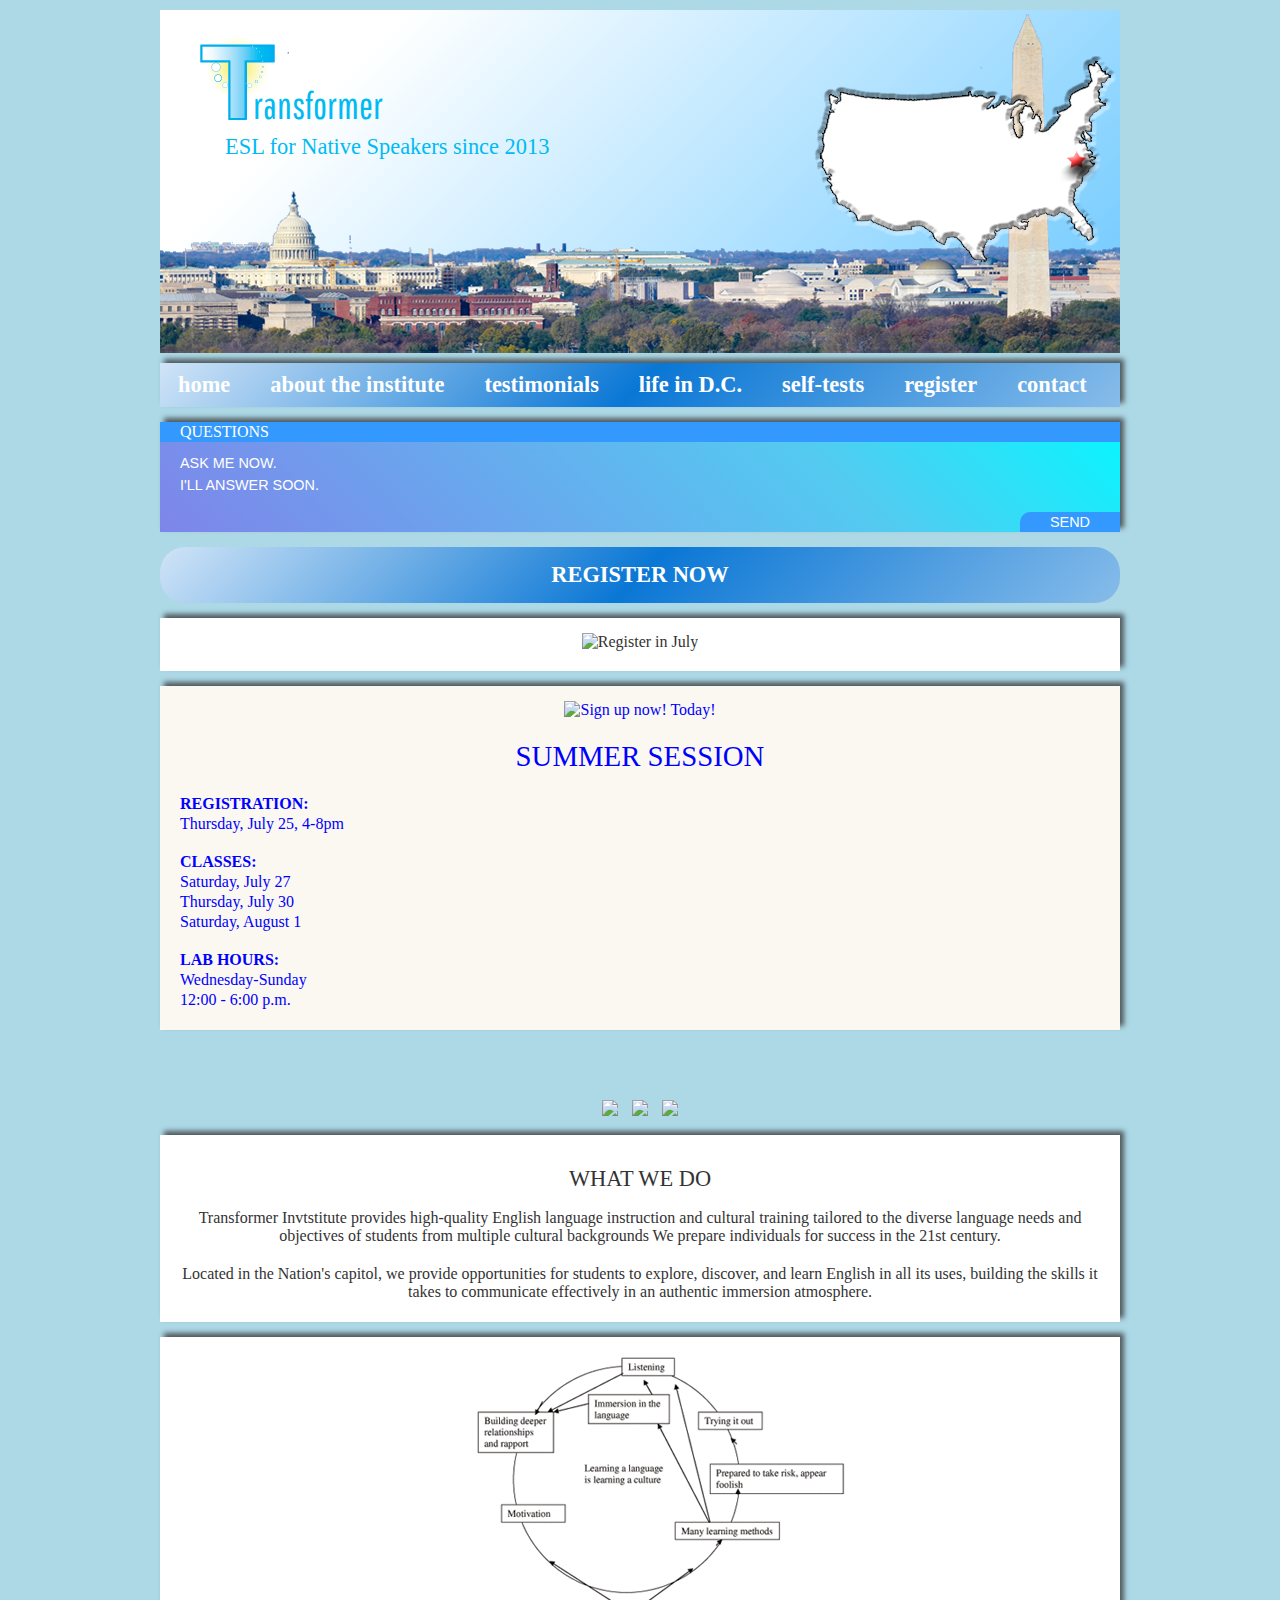
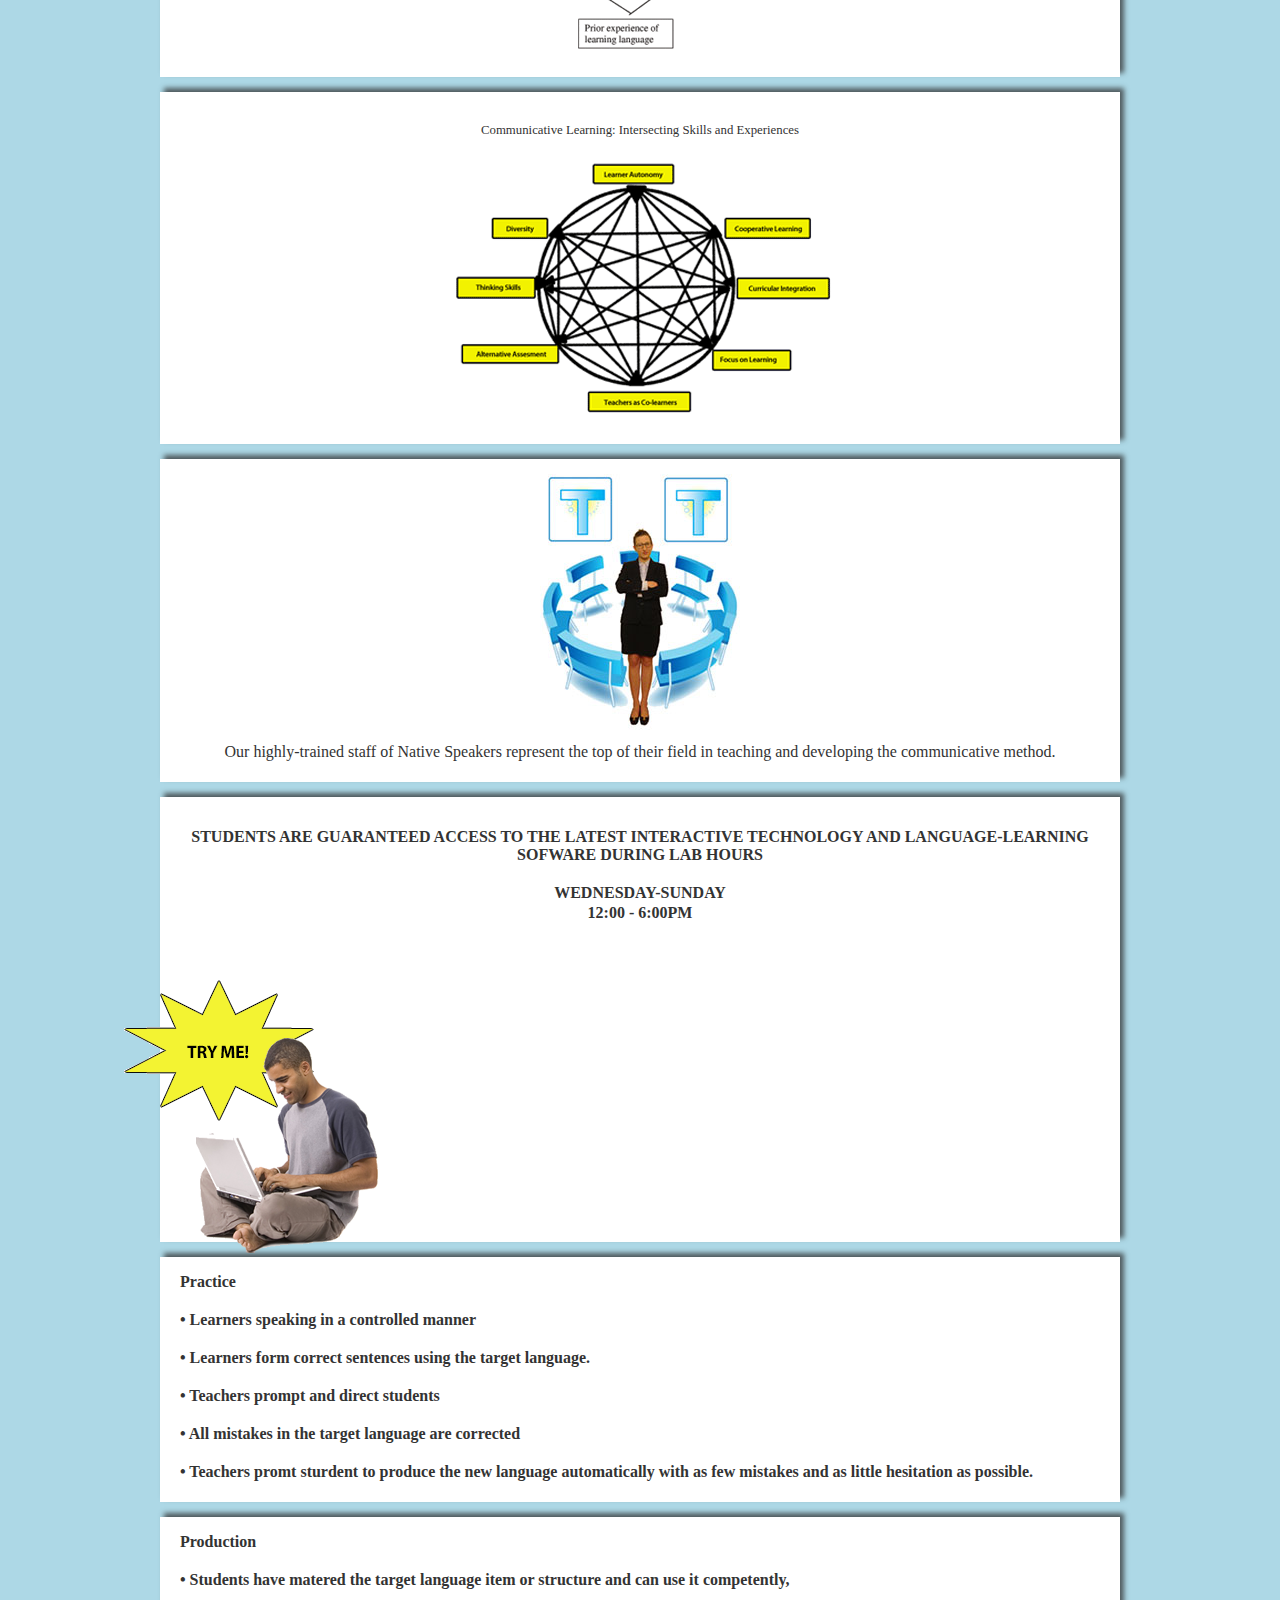
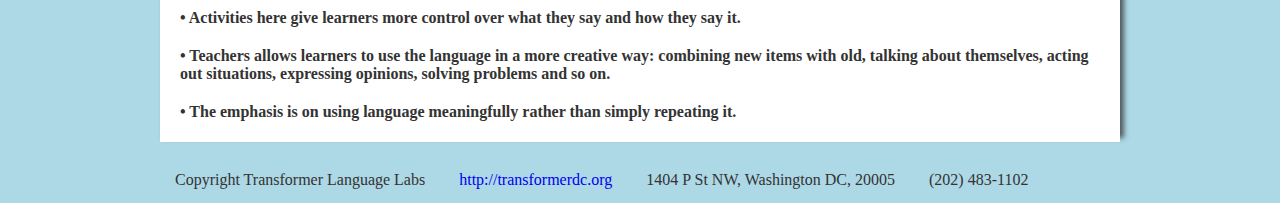
==== about.html @ 7935c8c2 "Merge branch 'master' of github.com:albertogaitan/esl4natives Catching up after a few days off proje" ====
<!DOCTYPE html>
<html>
<head>
    <title>ESL for Native Speakers - a Transformer Gallery Project</title>
    <link href='http://fonts.googleapis.com/css?family=Pathway+Gothic+One' rel='stylesheet' type='text/css'>
    <link type="text/css" rel="stylesheet" href="lib/bootstrap/css/bootstrap.min.css" />
    <link type="text/css" rel="stylesheet" href="css/learnenglish.css" />


    <script type="text/javascript" src="https://ajax.googleapis.com/ajax/libs/jquery/1.10.1/jquery.min.js"></script>
</head>

<body>
    <div class="educational-block container">

        <a href="/index.html">
            <div class="banner sky">
                <div class="banner dc"></div>
                <div class="title">
                    <h1><span class="logo-t"></span>ransformer</h1>
                    <h3>ESL for Native Speakers since 2013</h3>
                </div>
            </div>
        </a>

        <div class="nav-bar">
            <ul>
                <li><a href="/index.html">home</li></a>
                <li><a href="/about.html">about the institute</li></a>
                <li><a href="/testimonials.html">testimonials</li></a>
                <li><a href="/life.html">life in D.C.</li></a>
                <li><a href="/selftest.html">self-tests</li></a>
                <li><a href="/register.html">register</li></a>
                <li><a href="/contact.html">contact</li></a>
            </ul>
        </div>


        <div class="main-content row">

            <div class="left span3">

                <div class="box blue-box yelling questions">
                    <h4 class="callout">Questions</h4>
                    <span class="teacher-small fake-right"></span>
                    <p>Ask me now.</p>
                    <p>I'll answer soon.</p>
                    <a class="bottom-right">Send</a>
                </div>

                <a href="/register.html" class="yelling btn large-btn">Register Now</a>

                <div id="calendar" class="box center-text">
                    <img src="img/calendar_210x148.png" alt="Register in July" />
                </div>

                <div class="box blue-text tan">
                    <div class="center-text">
                        <img src="img/registration_logo_75x75.png" alt="Sign up now! Today!" />
                    </div>
                    <h2 class="yelling center-text">Summer Session</h2>
                    <p class="yelling"><strong>Registration:</strong></p>
                    <p>Thursday, July 25, 4-8pm</p>
                    <br />
                    <p class="yelling"><strong>Classes:</strong></p>
                    <p>Saturday, July 27</p>
                    <p>Thursday, July 30</p>
                    <p>Saturday, August 1</p>
                    <br />
                    <p class="yelling"><strong>Lab Hours:</strong></p>
                    <p>Wednesday-Sunday</p>
                    <p>12:00 - 6:00 p.m.</p>
                </div><!-- end schedule -->

                <div class="social-row center-text">
                    <a href="https://twitter.com/transformeresl"><img src="img/twitter_60x60.png"></a>
                    <a href="https://www.facebook.com/TransformerInstitute"><img src="img/facebook_60x60.png"></a>
                    <a href="http://instagram.com/transformeresl"><img src="img/instagram_60x60.png"></a>
                </div>

            </div><!-- end left -->

            <div class="span6 center">
                <div class="box center-text">
                    <h3 class="yelling">WHAT WE DO</h3>
                    <p>Transformer Invtstitute provides high-quality English language instruction and cultural training tailored to the diverse language needs and objectives of students from multiple cultural backgrounds We prepare individuals for success in the 21st century.</p>
                    <br />
                    <p>Located in the Nation&#39;s capitol, we provide opportunities for students to explore, discover, and learn English in all its uses, building the skills it takes to communicate effectively in an authentic immersion atmosphere.</p>
                </div><!-- end what we do -->

                <div class="box center-text">
                    <img src="/img/about_flowchart_428x301.gif" width="428px" height="301px"/>
                </div>

                <div class="box center-text">
                    <h3 class="small-text">Communicative Learning: Intersecting Skills and Experiences</h3>
                    <img src="/img/about_circle_of_life_425x266.gif" width="425px" height="266px"/>
                </div>

            </div><!-- end center span6 -->

            <div class="span3 right">

                <div class="box center-text">
                    <img src="/img/about_teacher_200_264.jpg" height="264px" width="200px"/>
                    <p>Our highly-trained staff of Native Speakers represent the top of their field in teaching and developing the communicative method.</p>
                </div><!-- end teacher -->


                <div class="box center-text lab-hours">
                    <p class="yelling"><strong>Students are guaranteed access to the latest interactive technology and language-learning sofware during lab hours</strong></p>
                    <br />
                    <p class="yelling"><strong>wednesday-sunday</strong></p>
                    <p class="yelling"><strong>12:00 - 6:00pm</strong></p>
                    <img class="try-me" src="/img/about_tryme_198x150.gif" width="198px" height="150px" />
                    <img class="student" src="/img/about_student_190x228.png" width="190px" height="228px" />
                </div><!-- end lab hours -->

            </div><!-- end right -->

        </div><!-- end main content -->

        <div class="row bottom-content">

            <div class="span6">
                <div class="box bold-text">
                    <p>Practice</p>
                    <br />
                    <p>&bull; Learners speaking in a controlled manner</p>
                    <br />
                    <p>&bull; Learners form correct sentences using the target language.</p>
                    <br />
                    <p>&bull; Teachers prompt and direct students </p>
                    <br />
                    <p>&bull; All mistakes in the target language are corrected</p>
                    <br />
                    <p>&bull; Teachers promt sturdent to produce the new language automatically with as few mistakes and as little hesitation as possible.</p>
                </div><!-- end practice -->
            </div><!-- end span6 -->

            <div class="span6">
                <div class="box bold-text">
                    <p>Production</p>
                    <br />
                    <p>&bull; Students have matered the  target language item or structure and can use it competently,</p>
                    <br />
                    <p>&bull; Activities here give learners more control over what they say and how they say it. </p>
                    <br />
                    <p>&bull; Teachers allows learners to use the language in a more creative way: combining new items with old, talking about themselves, acting out situations, expressing opinions, solving problems and so on. </p>
                    <br />
                    <p>&bull; The emphasis is on using language meaningfully rather than simply repeating it.</p>
                </div><!-- end production -->
            </div><!-- end span6 -->

        </div><!-- end bottom-content -->

        <div class="row">
            <div class="span12">
                <div class="footer">
                    <ul>
                        <li>Copyright Transformer Language Labs</li>
                        <li><a href="http://transformerdc.org">http://transformerdc.org</a></li>
                        <li>1404 P St NW, Washington DC, 20005</li>
                        <li>(202) 483-1102</li>
                    </ul>
                </div><!--end footer -->
            </div>
        </div>

    </div>
</body>
</html>
---- css/learnenglish.css ----
.thesky {
  background: #ffffff;
  /* Old browsers */

  background: -moz-linear-gradient(-45deg, #ffffff 19%, #6bc8ff 100%);
  /* FF3.6+ */

  background: -webkit-gradient(linear, left top, right bottom, color-stop(19%, #ffffff), color-stop(100%, #6bc8ff));
  /* Chrome,Safari4+ */

  background: -webkit-linear-gradient(-45deg, #ffffff 19%, #6bc8ff 100%);
  /* Chrome10+,Safari5.1+ */

  background: -o-linear-gradient(-45deg, #ffffff 19%, #6bc8ff 100%);
  /* Opera 11.10+ */

  background: -ms-linear-gradient(-45deg, #ffffff 19%, #6bc8ff 100%);
  /* IE10+ */

  background: linear-gradient(135deg, #ffffff 19%, #6bc8ff 100%);
  /* W3C */

  filter: progid:DXImageTransform.Microsoft.gradient(startColorstr='#ffffff', endColorstr='#6bc8ff', GradientType=1);
  /* IE6-9 fallback on horizontal gradient */

}
.theblue {
  background: #d0e4f7;
  /* Old browsers */

  background: -moz-linear-gradient(-45deg, #d0e4f7 0%, #73b1e7 24%, #0a77d5 50%, #539fe1 79%, #87bcea 100%);
  /* FF3.6+ */

  background: -webkit-gradient(linear, left top, right bottom, color-stop(0%, #d0e4f7), color-stop(24%, #73b1e7), color-stop(50%, #0a77d5), color-stop(79%, #539fe1), color-stop(100%, #87bcea));
  /* Chrome,Safari4+ */

  background: -webkit-linear-gradient(-45deg, #d0e4f7 0%, #73b1e7 24%, #0a77d5 50%, #539fe1 79%, #87bcea 100%);
  /* Chrome10+,Safari5.1+ */

  background: -o-linear-gradient(-45deg, #d0e4f7 0%, #73b1e7 24%, #0a77d5 50%, #539fe1 79%, #87bcea 100%);
  /* Opera 11.10+ */

  background: -ms-linear-gradient(-45deg, #d0e4f7 0%, #73b1e7 24%, #0a77d5 50%, #539fe1 79%, #87bcea 100%);
  /* IE10+ */

  background: linear-gradient(135deg, #d0e4f7 0%, #73b1e7 24%, #0a77d5 50%, #539fe1 79%, #87bcea 100%);
  /* W3C */

  filter: progid:DXImageTransform.Microsoft.gradient(startColorstr='#d0e4f7', endColorstr='#87bcea', GradientType=1);
  /* IE6-9 fallback on horizontal gradient */

}
.reverse-sky {
  background: #7e85ea;
  /* Old browsers */

  background: -moz-linear-gradient(45deg, #7e85ea 0%, #53cbf1 69%, #07f6ff 100%);
  /* FF3.6+ */

  background: -webkit-gradient(linear, left bottom, right top, color-stop(0%, #7e85ea), color-stop(69%, #53cbf1), color-stop(100%, #07f6ff));
  /* Chrome,Safari4+ */

  background: -webkit-linear-gradient(45deg, #7e85ea 0%, #53cbf1 69%, #07f6ff 100%);
  /* Chrome10+,Safari5.1+ */

  background: -o-linear-gradient(45deg, #7e85ea 0%, #53cbf1 69%, #07f6ff 100%);
  /* Opera 11.10+ */

  background: -ms-linear-gradient(45deg, #7e85ea 0%, #53cbf1 69%, #07f6ff 100%);
  /* IE10+ */

  background: linear-gradient(45deg, #7e85ea 0%, #53cbf1 69%, #07f6ff 100%);
  /* W3C */

  filter: progid:DXImageTransform.Microsoft.gradient(startColorstr='#7e85ea', endColorstr='#07f6ff', GradientType=1);
  /* IE6-9 fallback on horizontal gradient */

}
.halo {
  background-color: #ffffff;
  border: 1px solid #cccccc;
  -webkit-box-shadow: inset 0 1px 1px rgba(0, 0, 0, 0.075);
  -moz-box-shadow: inset 0 1px 1px rgba(0, 0, 0, 0.075);
  box-shadow: inset 0 1px 1px rgba(0, 0, 0, 0.075);
  -webkit-transition: border linear 0.2s, box-shadow linear 0.2s;
  -moz-transition: border linear 0.2s, box-shadow linear 0.2s;
  -o-transition: border linear 0.2s, box-shadow linear 0.2s;
  transition: border linear 0.2s, box-shadow linear 0.2s;
}
.heavy-box {
  -webkit-box-shadow: 4px -4px 5px rgba(50, 50, 50, 0.75);
  -moz-box-shadow: 4px -4px 5px rgba(50, 50, 50, 0.75);
  box-shadow: 4px -4px 5px rgba(50, 50, 50, 0.75);
}
body {
  font-family: "Times New Roman", Times, serif;
  font-size: 1em;
  background: lightblue;
  color: #333333;
}
h1 {
  font-family: "Pathway Gothic One", sans-serif;
  font-size: 2.3em;
  line-height: 0.1em;
  font-weight: normal;
  margin: 10px 0 0 0;
}
h2 {
  font-size: 1.8em;
  font-weight: lighter;
  margin: 20px 0;
}
h3 {
  font-size: 1.4em;
  font-weight: lighter;
  margin: 15px 0;
}
h4 {
  font-size: 1em;
  font-weight: lighter;
  margin: 10px 0;
}
p {
  margin: 0;
}
.small-text {
  font-size: 0.8em;
}
.bold-text {
  font-weight: 700;
}
.big {
  font-size: 1.3em;
  line-height: 2em;
  font-weight: bold;
}
.arial {
  font-family: Arial, sans-serif;
}
a:link,
a:visited,
a:hover,
a:active {
  text-decoration: none;
}
a,
button,
.clickable {
  cursor: pointer;
}
.underline > a:link,
.underline > a:visited,
.underline > a:hover,
.underline > a:active {
  text-decoration: underline;
}
.btn,
button {
  display: inline-block;
  -webkit-border-radius: 25px;
  -moz-border-radius: 25px;
  border-radius: 25px;
  background: #d0e4f7;
  /* Old browsers */

  background: -moz-linear-gradient(-45deg, #d0e4f7 0%, #73b1e7 24%, #0a77d5 50%, #539fe1 79%, #87bcea 100%);
  /* FF3.6+ */

  background: -webkit-gradient(linear, left top, right bottom, color-stop(0%, #d0e4f7), color-stop(24%, #73b1e7), color-stop(50%, #0a77d5), color-stop(79%, #539fe1), color-stop(100%, #87bcea));
  /* Chrome,Safari4+ */

  background: -webkit-linear-gradient(-45deg, #d0e4f7 0%, #73b1e7 24%, #0a77d5 50%, #539fe1 79%, #87bcea 100%);
  /* Chrome10+,Safari5.1+ */

  background: -o-linear-gradient(-45deg, #d0e4f7 0%, #73b1e7 24%, #0a77d5 50%, #539fe1 79%, #87bcea 100%);
  /* Opera 11.10+ */

  background: -ms-linear-gradient(-45deg, #d0e4f7 0%, #73b1e7 24%, #0a77d5 50%, #539fe1 79%, #87bcea 100%);
  /* IE10+ */

  background: linear-gradient(135deg, #d0e4f7 0%, #73b1e7 24%, #0a77d5 50%, #539fe1 79%, #87bcea 100%);
  /* W3C */

  filter: progid:DXImageTransform.Microsoft.gradient(startColorstr='#d0e4f7', endColorstr='#87bcea', GradientType=1);
  /* IE6-9 fallback on horizontal gradient */

  text-align: center;
  color: #ffffff;
}
.large-btn {
  width: 100%;
  padding: 15px 0;
  font-size: 1.4em;
  font-weight: bold;
}
.mid-btn {
  font-size: 1.1em;
  padding: 5px 10px;
  font-weight: bold;
}
.educational-block {
  width: 960px;
  margin: 10px auto;
}
.banner {
  width: 960px;
  height: 343px;
}
.sky {
  position: relative;
  background: #ffffff;
  /* Old browsers */

  background: -moz-linear-gradient(-45deg, #ffffff 19%, #6bc8ff 100%);
  /* FF3.6+ */

  background: -webkit-gradient(linear, left top, right bottom, color-stop(19%, #ffffff), color-stop(100%, #6bc8ff));
  /* Chrome,Safari4+ */

  background: -webkit-linear-gradient(-45deg, #ffffff 19%, #6bc8ff 100%);
  /* Chrome10+,Safari5.1+ */

  background: -o-linear-gradient(-45deg, #ffffff 19%, #6bc8ff 100%);
  /* Opera 11.10+ */

  background: -ms-linear-gradient(-45deg, #ffffff 19%, #6bc8ff 100%);
  /* IE10+ */

  background: linear-gradient(135deg, #ffffff 19%, #6bc8ff 100%);
  /* W3C */

  filter: progid:DXImageTransform.Microsoft.gradient(startColorstr='#ffffff', endColorstr='#6bc8ff', GradientType=1);
  /* IE6-9 fallback on horizontal gradient */

}
.dc {
  position: absolute;
  left: 0;
  top: 0;
  background: url(../img/banner_top_960px.png) no-repeat center center;
}
.title {
  position: absolute;
  left: 40px;
  top: 15px;
  color: #00BBF2;
}
.title > h3 {
  margin-left: 25px;
}
.logo-t {
  display: inline-block;
  width: 75px;
  height: 85px;
  margin: 0 -22px -1px 0;
  background: url(../logo/t_logo_75px.gif) no-repeat center center;
}
.nav-bar {
  margin: 10px 0 0;
  width: 100%;
  -webkit-box-shadow: 4px -4px 5px rgba(50, 50, 50, 0.75);
  -moz-box-shadow: 4px -4px 5px rgba(50, 50, 50, 0.75);
  box-shadow: 4px -4px 5px rgba(50, 50, 50, 0.75);
  background: #d0e4f7;
  /* Old browsers */

  background: -moz-linear-gradient(-45deg, #d0e4f7 0%, #73b1e7 24%, #0a77d5 50%, #539fe1 79%, #87bcea 100%);
  /* FF3.6+ */

  background: -webkit-gradient(linear, left top, right bottom, color-stop(0%, #d0e4f7), color-stop(24%, #73b1e7), color-stop(50%, #0a77d5), color-stop(79%, #539fe1), color-stop(100%, #87bcea));
  /* Chrome,Safari4+ */

  background: -webkit-linear-gradient(-45deg, #d0e4f7 0%, #73b1e7 24%, #0a77d5 50%, #539fe1 79%, #87bcea 100%);
  /* Chrome10+,Safari5.1+ */

  background: -o-linear-gradient(-45deg, #d0e4f7 0%, #73b1e7 24%, #0a77d5 50%, #539fe1 79%, #87bcea 100%);
  /* Opera 11.10+ */

  background: -ms-linear-gradient(-45deg, #d0e4f7 0%, #73b1e7 24%, #0a77d5 50%, #539fe1 79%, #87bcea 100%);
  /* IE10+ */

  background: linear-gradient(135deg, #d0e4f7 0%, #73b1e7 24%, #0a77d5 50%, #539fe1 79%, #87bcea 100%);
  /* W3C */

  filter: progid:DXImageTransform.Microsoft.gradient(startColorstr='#d0e4f7', endColorstr='#87bcea', GradientType=1);
  /* IE6-9 fallback on horizontal gradient */

}
.footer-wrap {
  background: #ffffff;
}
.footer {
  margin-top: 25px;
}
.footer > ul,
.nav-bar > ul {
  list-style: none;
  margin: 0;
  padding: 0;
}
.nav-bar > ul > li {
  display: inline-block;
  margin: 0;
  padding: 4px 0;
  font-size: 1.4em;
  line-height: 1.6em;
  font-weight: 600;
}
.footer > ul > li {
  display: inline-block;
  margin: 0 15px;
  padding: 4px  0;
  font-size: 1em;
}
.nav-bar a {
  color: #ffffff;
  margin: 0 18px;
  text-decoration: none;
}
.box {
  -webkit-box-shadow: 4px -4px 5px rgba(50, 50, 50, 0.75);
  -moz-box-shadow: 4px -4px 5px rgba(50, 50, 50, 0.75);
  box-shadow: 4px -4px 5px rgba(50, 50, 50, 0.75);
  background: #ffffff;
  padding: 15px 0 20px;
  margin: 15px 0 0;
  position: relative;
}
.large-btn {
  margin: 15px 0 0;
}
.box > .callout,
.box > p,
.box > h4,
.box > h3,
.box > h2 {
  padding: 1px 20px;
}
.box > .callout {
  background: #3399fe;
}
.blue-box {
  color: #ffffff;
  font-weight: lighter;
  background: #7e85ea;
  /* Old browsers */

  background: -moz-linear-gradient(45deg, #7e85ea 0%, #53cbf1 69%, #07f6ff 100%);
  /* FF3.6+ */

  background: -webkit-gradient(linear, left bottom, right top, color-stop(0%, #7e85ea), color-stop(69%, #53cbf1), color-stop(100%, #07f6ff));
  /* Chrome,Safari4+ */

  background: -webkit-linear-gradient(45deg, #7e85ea 0%, #53cbf1 69%, #07f6ff 100%);
  /* Chrome10+,Safari5.1+ */

  background: -o-linear-gradient(45deg, #7e85ea 0%, #53cbf1 69%, #07f6ff 100%);
  /* Opera 11.10+ */

  background: -ms-linear-gradient(45deg, #7e85ea 0%, #53cbf1 69%, #07f6ff 100%);
  /* IE10+ */

  background: linear-gradient(45deg, #7e85ea 0%, #53cbf1 69%, #07f6ff 100%);
  /* W3C */

  filter: progid:DXImageTransform.Microsoft.gradient(startColorstr='#7e85ea', endColorstr='#07f6ff', GradientType=1);
  /* IE6-9 fallback on horizontal gradient */

}
.blue-text {
  color: #0000ff;
}
.tan {
  background-color: #fbf8f1;
}
.yelling {
  text-transform: uppercase;
}
.yelling > a,
.yelling > p {
  font-family: Arial, sans-serif;
  font-size: 0.9em;
  line-height: 1.4em;
  margin: 0;
}
.speech {
  padding: 0 15px;
  margin: 0;
}
.center-text {
  text-align: center;
}
.questions {
  height: 110px;
  padding: 0;
}
.social-row > a {
  display: inline-block;
  margin: 70px 5px 0;
}
.teacher-small {
  background: url("../img/teacher_small_62x80.png") no-repeat center center;
  width: 62px;
  height: 80px;
  overflow: visible;
}
.fake-right {
  margin: 0;
  position: absolute;
  left: 68%;
  top: 0.7em;
}
.bottom-right {
  background: #3399fe;
  position: absolute;
  height: 1.4em;
  bottom: 0;
  right: 0;
  padding: 0 30px;
  -webkit-border-top-left-radius: 10px;
  -moz-border-top-left-radius: 10px;
  border-left-top-radius: 10px;
}
.mission > img {
  position: absolute;
  right: 20px;
  bottom: 0;
}
.mission > p {
  margin-right: 300px;
  line-height: 1.3em;
}
.award {
  height: 250px;
  overflow: hidden;
}
.award > img {
  position: absolute;
  left: 0;
  top: 0;
}
.award > p {
  margin-left: 200px;
  line-height: 1.3em;
  text-align: center;
}
.award > .black {
  color: #333333;
  font-size: 1.3em;
  line-height: 1.6em;
  font-family: Arial, sans-serif;
}
.award > p {
  font-weight: 900;
}
.testimonial > img {
  margin-bottom: 25px;
}
.testimonial > .speech {
  position: absolute;
  bottom: 0;
  opacity: 0.9;
}
.test {
  padding-bottom: 274px;
}
.test > img {
  position: absolute;
  bottom: 0;
  left: 0;
}
.test > p {
  font-size: 1.2em;
  line-height: 1.3em;
  font-weight: bold;
}
.reg-form {
  width: 80%;
  margin: 15px auto;
}
input[type="text"],
input[type="checkbox"],
textarea,
input[type="radio"] {
  background-color: #ffffff;
  border: 1px solid #cccccc;
  -webkit-box-shadow: inset 0 1px 1px rgba(0, 0, 0, 0.075);
  -moz-box-shadow: inset 0 1px 1px rgba(0, 0, 0, 0.075);
  box-shadow: inset 0 1px 1px rgba(0, 0, 0, 0.075);
  -webkit-transition: border linear 0.2s, box-shadow linear 0.2s;
  -moz-transition: border linear 0.2s, box-shadow linear 0.2s;
  -o-transition: border linear 0.2s, box-shadow linear 0.2s;
  transition: border linear 0.2s, box-shadow linear 0.2s;
  line-height: 2em;
  margin: 1em 0 2em;
  padding: 0 4px;
}
.reg-form input[type="text"] {
  width: 45%;
  display: block;
}
label {
  margin-right: 7px;
}
.lab-hours {
  padding: 30px 0 319px;
}
.lab-hours > img {
  position: absolute;
}
.lab-hours > .try-me {
  left: -40px;
  bottom: 115px;
}
.lab-hours > .student {
  bottom: -20px;
  left: 36px;
}
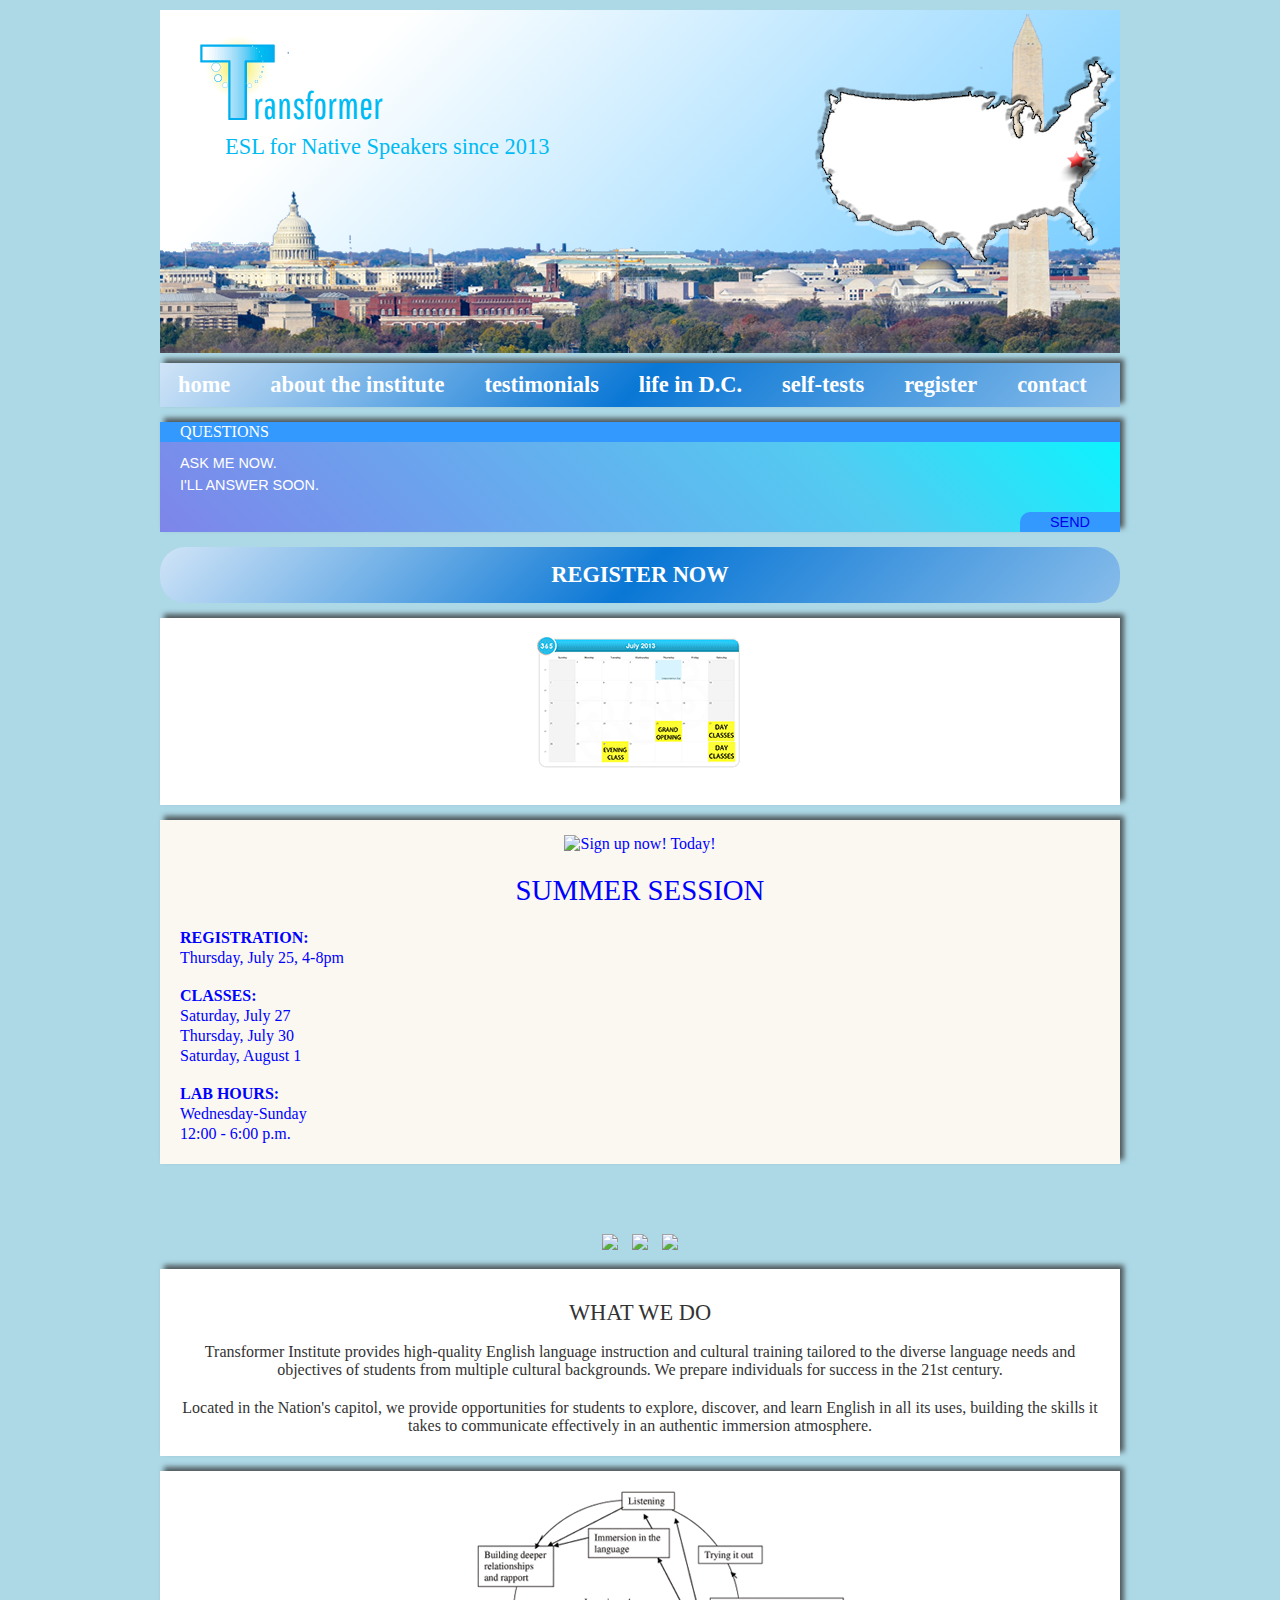
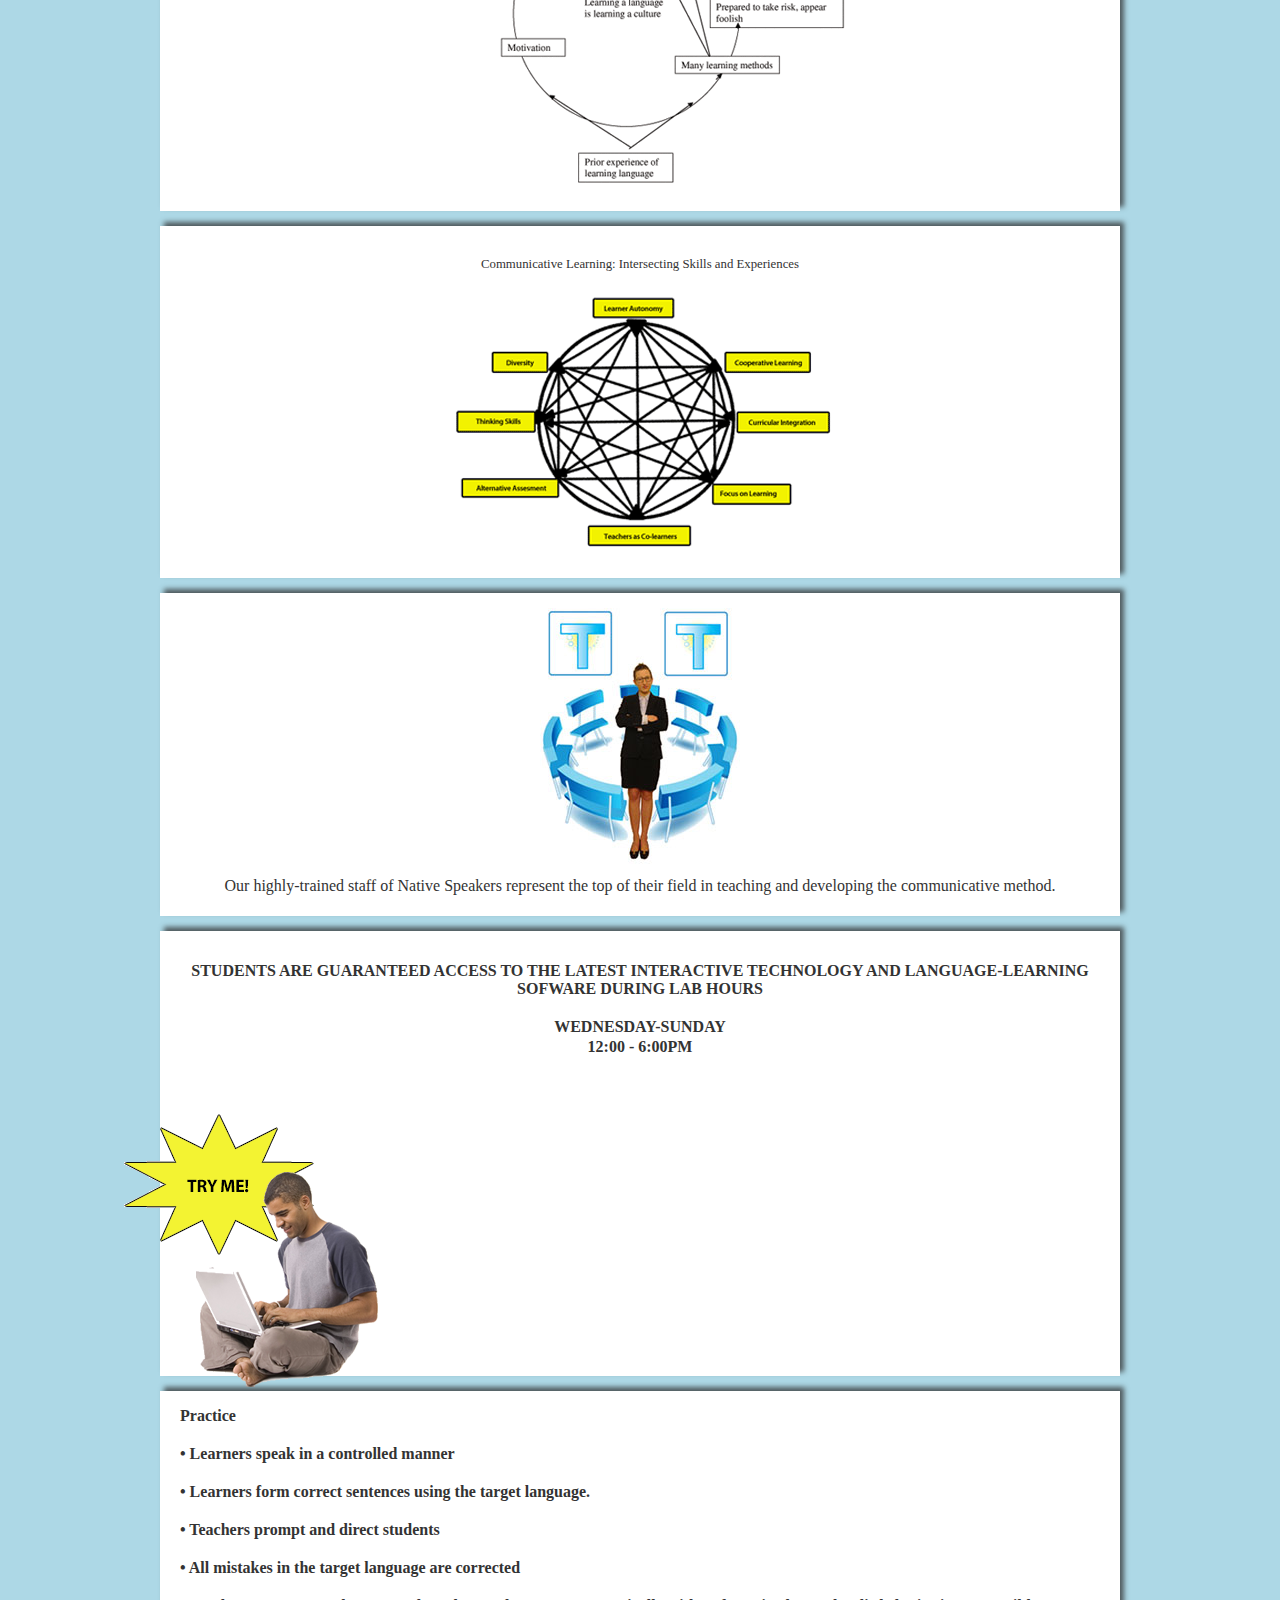
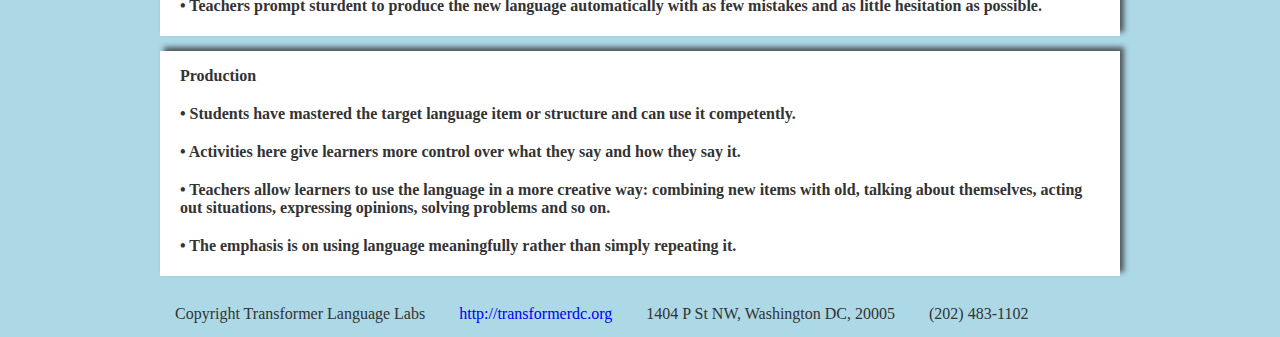
==== commit 1e871536: "added testimonial page and images" ====
--- a/about.html
+++ b/about.html
@@ -45,7 +45,7 @@
                     <span class="teacher-small fake-right"></span>
                     <p>Ask me now.</p>
                     <p>I'll answer soon.</p>
-                    <a class="bottom-right">Send</a>
+                    <a href="/contact.html" class="bottom-right">Send</a>
                 </div>
 
                 <a href="/register.html" class="yelling btn large-btn">Register Now</a>
@@ -83,7 +83,7 @@
             <div class="span6 center">
                 <div class="box center-text">
                     <h3 class="yelling">WHAT WE DO</h3>
-                    <p>Transformer Invtstitute provides high-quality English language instruction and cultural training tailored to the diverse language needs and objectives of students from multiple cultural backgrounds We prepare individuals for success in the 21st century.</p>
+                    <p>Transformer Institute provides high-quality English language instruction and cultural training tailored to the diverse language needs and objectives of students from multiple cultural backgrounds. We prepare individuals for success in the 21st century.</p>
                     <br />
                     <p>Located in the Nation&#39;s capitol, we provide opportunities for students to explore, discover, and learn English in all its uses, building the skills it takes to communicate effectively in an authentic immersion atmosphere.</p>
                 </div><!-- end what we do -->
@@ -126,7 +126,7 @@
                 <div class="box bold-text">
                     <p>Practice</p>
                     <br />
-                    <p>&bull; Learners speaking in a controlled manner</p>
+                    <p>&bull; Learners speak in a controlled manner</p>
                     <br />
                     <p>&bull; Learners form correct sentences using the target language.</p>
                     <br />
@@ -134,7 +134,7 @@
                     <br />
                     <p>&bull; All mistakes in the target language are corrected</p>
                     <br />
-                    <p>&bull; Teachers promt sturdent to produce the new language automatically with as few mistakes and as little hesitation as possible.</p>
+                    <p>&bull; Teachers prompt sturdent to produce the new language automatically with as few mistakes and as little hesitation as possible.</p>
                 </div><!-- end practice -->
             </div><!-- end span6 -->
 
@@ -142,11 +142,11 @@
                 <div class="box bold-text">
                     <p>Production</p>
                     <br />
-                    <p>&bull; Students have matered the  target language item or structure and can use it competently,</p>
+                    <p>&bull; Students have mastered the target language item or structure and can use it competently.</p>
                     <br />
                     <p>&bull; Activities here give learners more control over what they say and how they say it. </p>
                     <br />
-                    <p>&bull; Teachers allows learners to use the language in a more creative way: combining new items with old, talking about themselves, acting out situations, expressing opinions, solving problems and so on. </p>
+                    <p>&bull; Teachers allow learners to use the language in a more creative way: combining new items with old, talking about themselves, acting out situations, expressing opinions, solving problems and so on. </p>
                     <br />
                     <p>&bull; The emphasis is on using language meaningfully rather than simply repeating it.</p>
                 </div><!-- end production -->
--- a/css/learnenglish.css
+++ b/css/learnenglish.css
@@ -516,3 +516,23 @@
   bottom: -20px;
   left: 36px;
 }
+.testimonial {
+  position: relative;
+  padding: 40px 20px;
+}
+.testimonial > div,
+.testimonial > p,
+.testimonial > span {
+  vertical-align: middle;
+  display: inline-block;
+}
+.testimonial > p,
+.testimonial > .content {
+  width: 60%;
+}
+.testimonial > div {
+  width: 25%;
+}
+.testimonial > .aligner {
+  width: 0;
+}
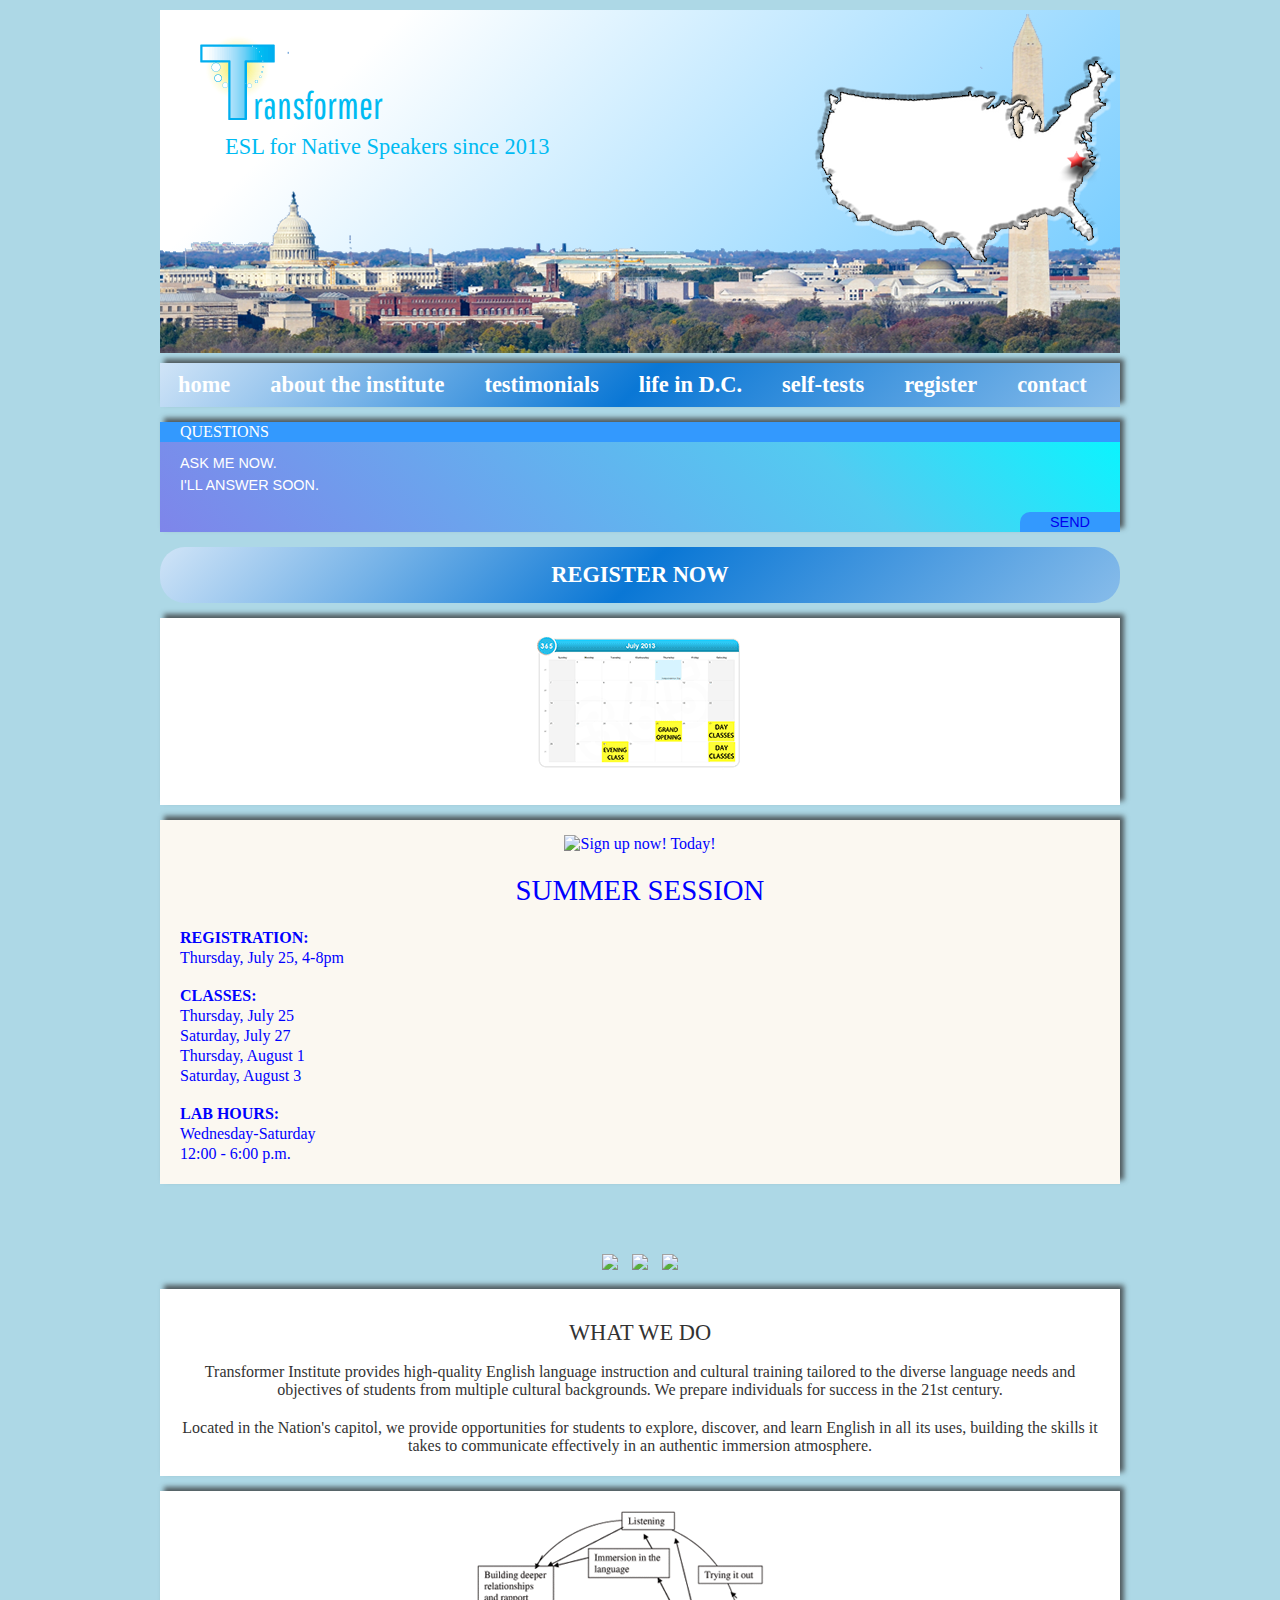
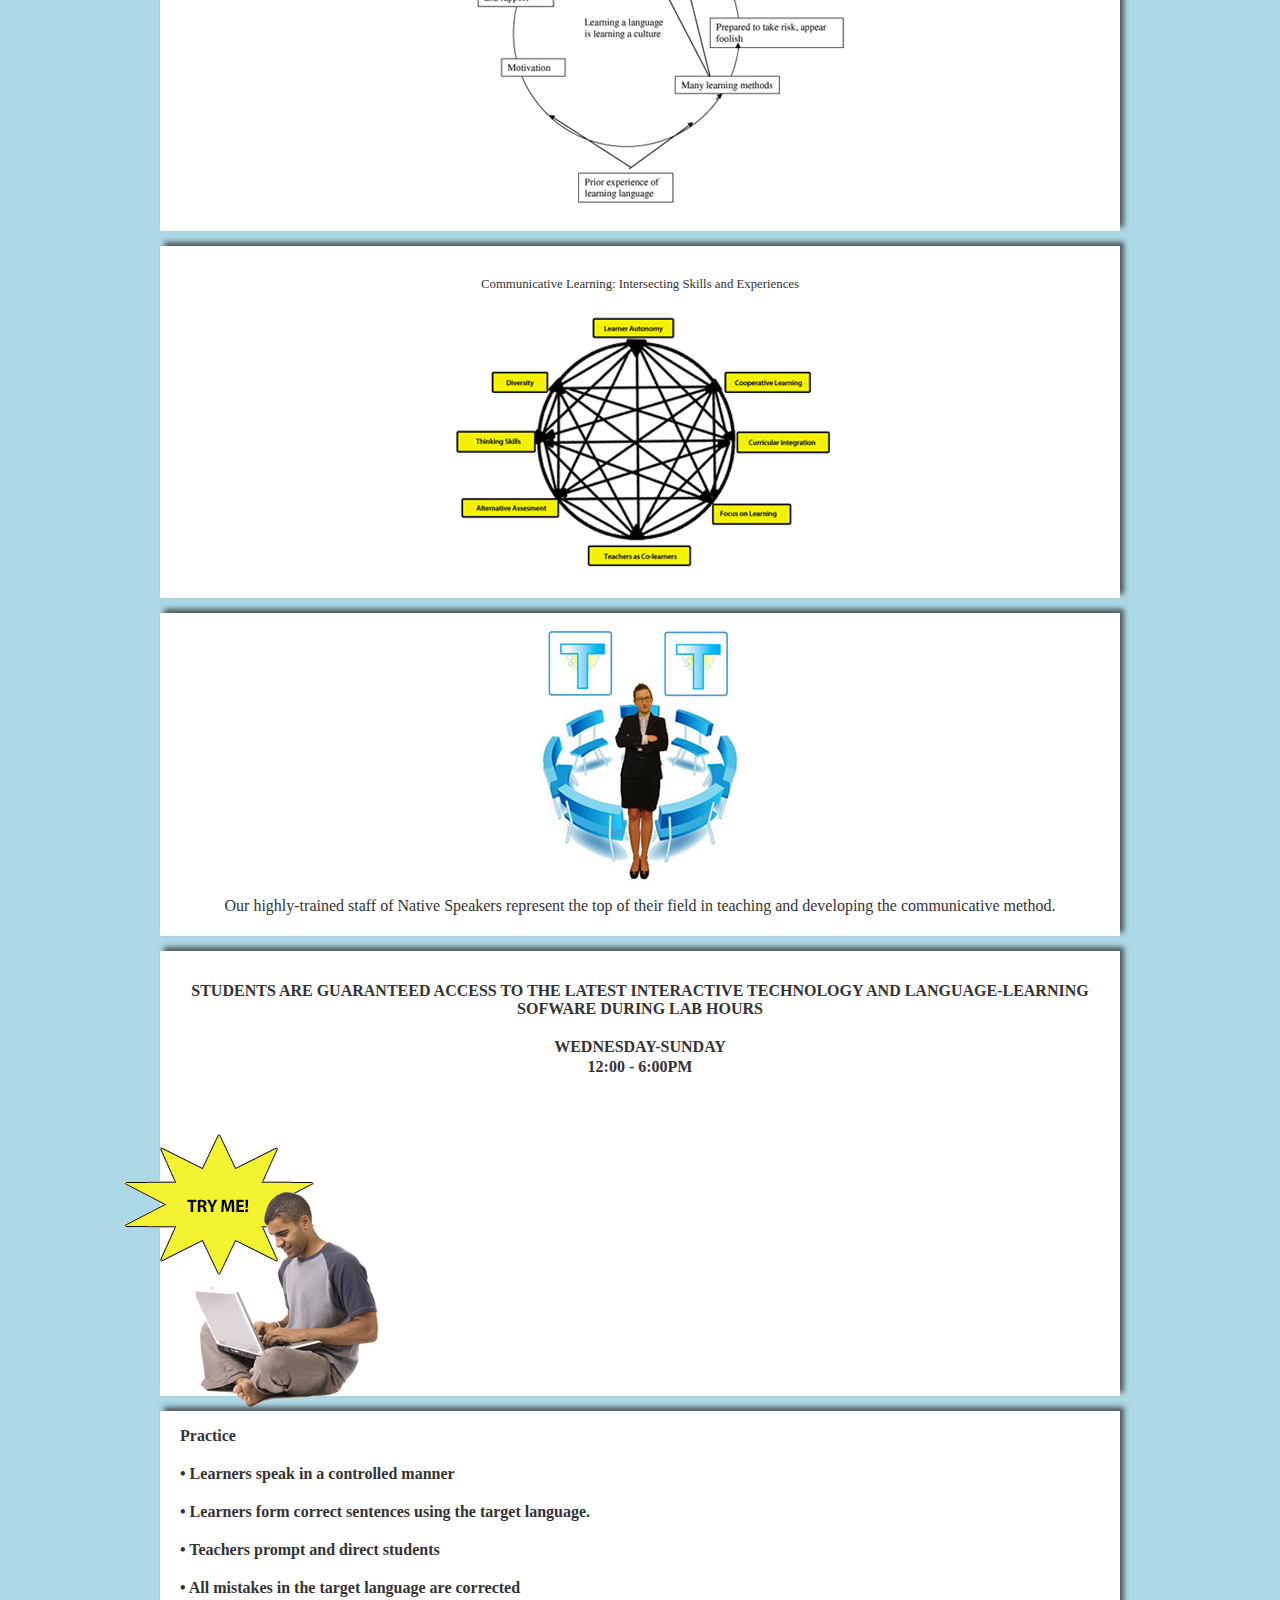
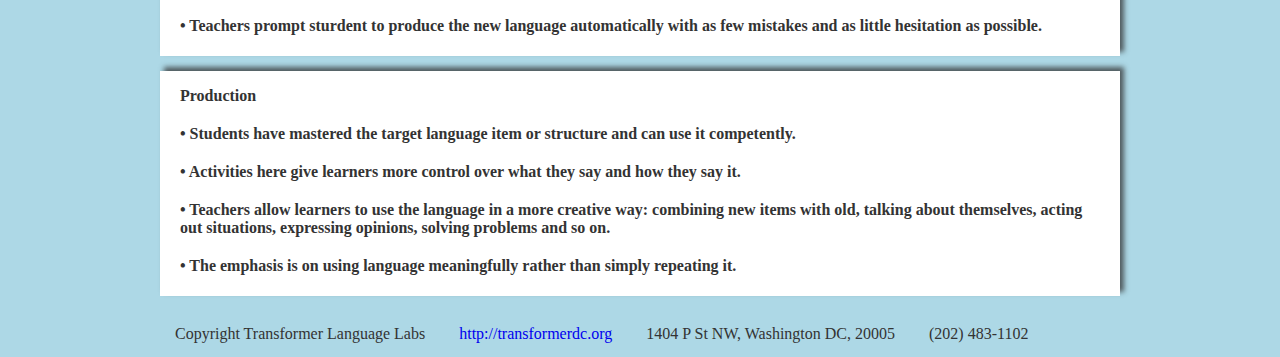
==== commit e2b56929: "Added life-in-dc page" ====
--- a/about.html
+++ b/about.html
@@ -63,12 +63,13 @@
                     <p>Thursday, July 25, 4-8pm</p>
                     <br />
                     <p class="yelling"><strong>Classes:</strong></p>
+                    <p>Thursday, July 25</p>
                     <p>Saturday, July 27</p>
-                    <p>Thursday, July 30</p>
-                    <p>Saturday, August 1</p>
+                    <p>Thursday, August 1</p>
+                    <p>Saturday, August 3</p>
                     <br />
                     <p class="yelling"><strong>Lab Hours:</strong></p>
-                    <p>Wednesday-Sunday</p>
+                    <p>Wednesday-Saturday</p>
                     <p>12:00 - 6:00 p.m.</p>
                 </div><!-- end schedule -->
 
--- a/css/learnenglish.css
+++ b/css/learnenglish.css
@@ -338,6 +338,9 @@
 }
 .box > .callout {
   background: #3399fe;
+}
+.no-box {
+  margin: 15px 0 0;
 }
 .blue-box {
   color: #ffffff;
@@ -516,23 +519,31 @@
   bottom: -20px;
   left: 36px;
 }
-.testimonial {
+.testimonial-page {
   position: relative;
   padding: 40px 20px;
 }
-.testimonial > div,
-.testimonial > p,
-.testimonial > span {
+.testimonial-page > div,
+.testimonial-page > p,
+.testimonial-page > span {
   vertical-align: middle;
   display: inline-block;
 }
-.testimonial > p,
-.testimonial > .content {
+.testimonial-page > p,
+.testimonial-page > .content {
   width: 60%;
 }
-.testimonial > div {
+.testimonial-page > div {
   width: 25%;
 }
-.testimonial > .aligner {
+.testimonial-page > .aligner {
   width: 0;
 }
+.directions {
+  padding-bottom: 110px;
+}
+.directions > img {
+  position: absolute;
+  bottom: 0;
+  left: 0;
+}
